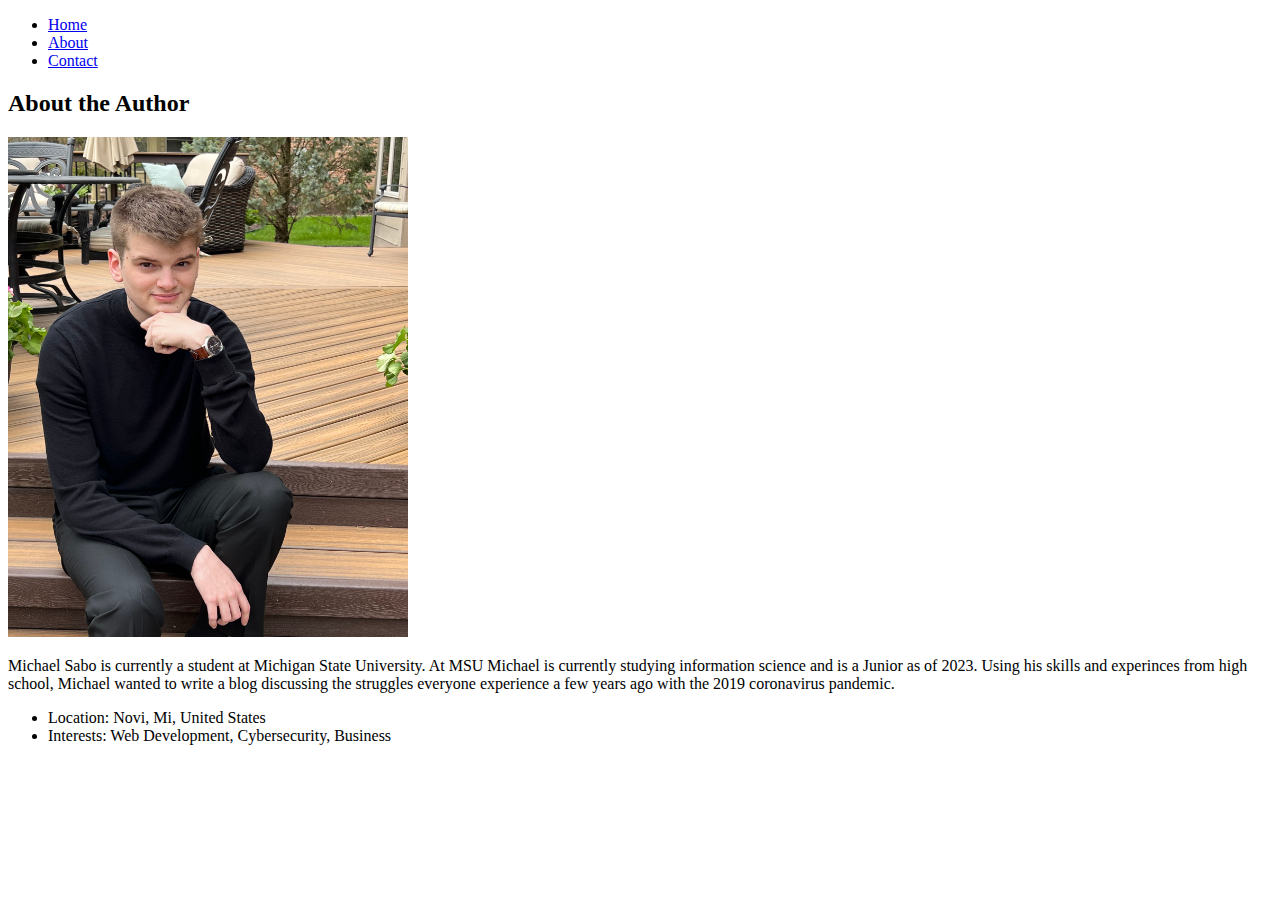
==== about.html @ b8419903 "css basic and html complete" ====
<!DOCTYPE html>
<html lang="en">
<head>
    <meta charset="UTF-8">
    <meta http-equiv="X-UA-Compatible" content="IE=edge">
    <meta name="viewport" content="width=device-width, initial-scale=1.0">
    <title>About the Author</title>
</head>
<body>
    <header>
        <nav>
            <ul>
                <li><a href="index.html">Home</a></li>
                <li><a href="about.html">About</a></li>
                <li><a href="contact.html">Contact</a></li>
            </ul>
        </nav>
    </header>    
    <main>
        <h2>About the Author</h2>
        <img src="image_me.jpg" alt="Michael Sabo" width="400"height="500">
        <p>Michael Sabo is currently a student at Michigan State University. At MSU Michael is currently studying information science and is a Junior as of 2023. Using his skills and experinces from high school, Michael wanted to write a blog discussing the struggles everyone experience a few years ago with the 2019 coronavirus pandemic.</p>
        <ul>
            <li>Location: Novi, Mi, United States</li>
            <li>Interests: Web Development, Cybersecurity, Business</li>
        </ul>
    </main>
</body>
</html>
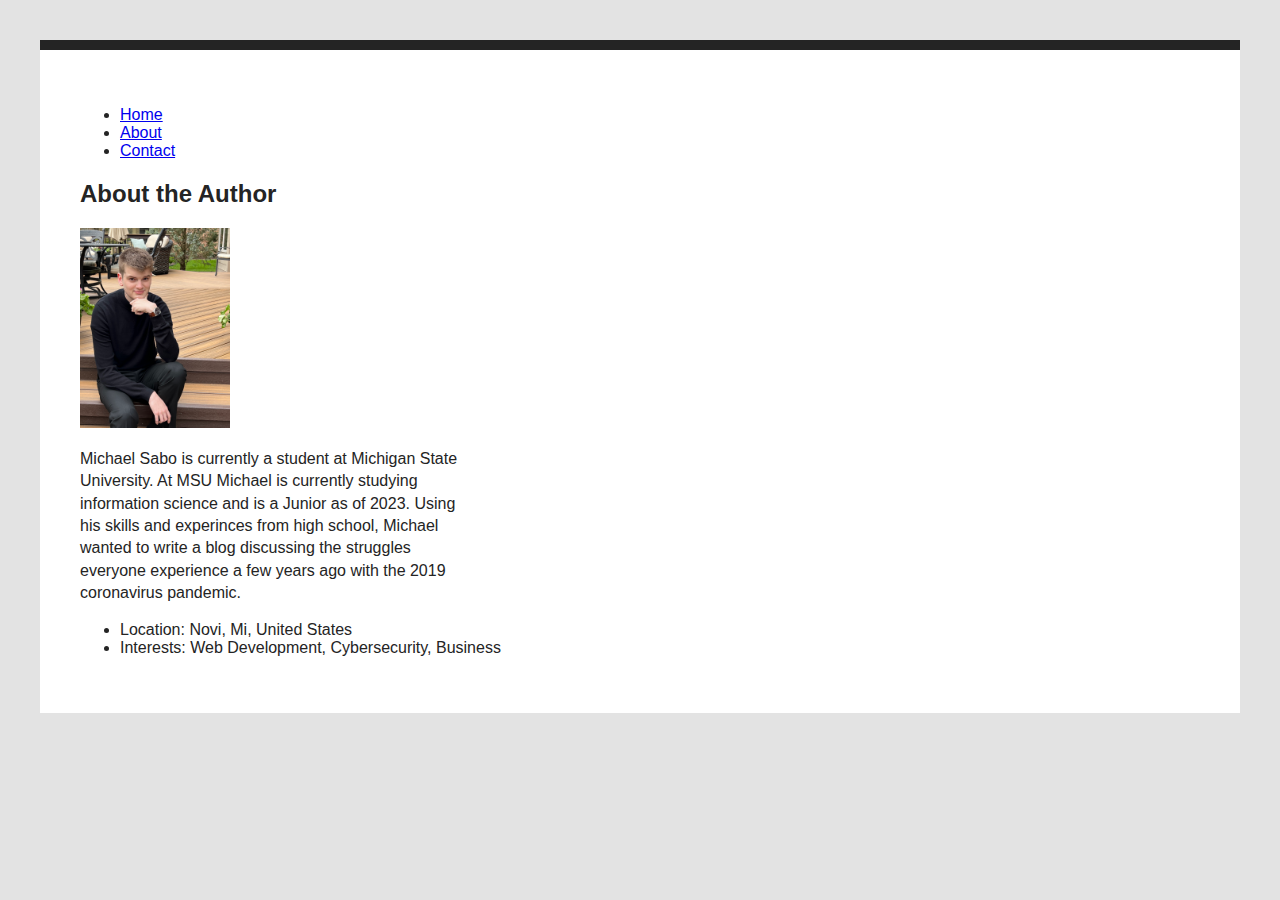
==== commit 0bf8462d: "css style work" ====
--- a/about.html
+++ b/about.html
@@ -4,6 +4,7 @@
     <meta charset="UTF-8">
     <meta http-equiv="X-UA-Compatible" content="IE=edge">
     <meta name="viewport" content="width=device-width, initial-scale=1.0">
+    <link rel="stylesheet" href="style.css">
     <title>About the Author</title>
 </head>
 <body>
@@ -18,7 +19,7 @@
     </header>    
     <main>
         <h2>About the Author</h2>
-        <img src="image_me.jpg" alt="Michael Sabo" width="400"height="500">
+        <img src="image_me.jpg" alt="Michael Sabo" width="150"height="200">
         <p>Michael Sabo is currently a student at Michigan State University. At MSU Michael is currently studying information science and is a Junior as of 2023. Using his skills and experinces from high school, Michael wanted to write a blog discussing the struggles everyone experience a few years ago with the 2019 coronavirus pandemic.</p>
         <ul>
             <li>Location: Novi, Mi, United States</li>
--- a/style.css
+++ b/style.css
@@ -0,0 +1,43 @@
+html {
+    background: #e3e3e3;
+}
+
+body {
+    font-family: Arial, Helvetica, sans-serif;
+    margin: 40px;
+    padding: 40px;
+    color: #242424;
+    border-top: 10px solid #242424;
+    background: #fff;
+}
+
+h1 {
+    font-size: 3em;
+    margin: 0;
+}
+
+p {
+    line-height: 1.4em;
+    width: 400px;
+}
+
+#blog {
+    border-top: 1px dotted #ccc;
+}
+
+.blog-post {
+    border-bottom: 1px dotted #ccc;
+}
+
+td {
+    text-align: center;
+}
+
+th{
+    padding: 10px;
+}
+
+article{
+    text-indent: 20px;
+}
+
